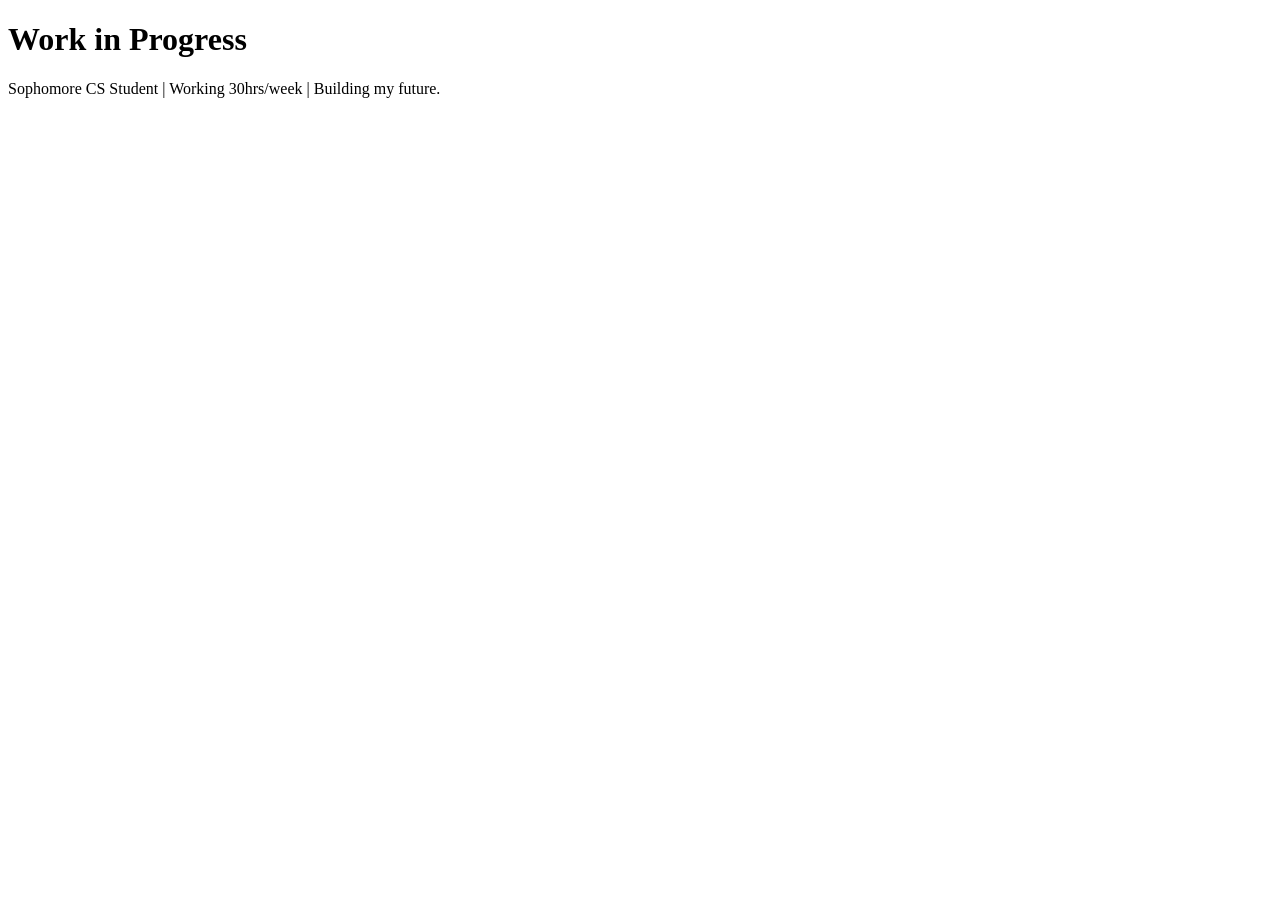
==== index.html @ 4c8b4e53 "Initial Setup" ====
<!DOCTYPE html>
<html lang="en">
<head>
    <meta charset="UTF-8">
    <meta name="viewport" content="width=device-width, initial-scale=1.0">
    <title>My Portfolio</title>
</head>
<body>
    <h1>Work in Progress</h1>
    <p>Sophomore CS Student | Working 30hrs/week | Building my future.</p>
</body>
</html>
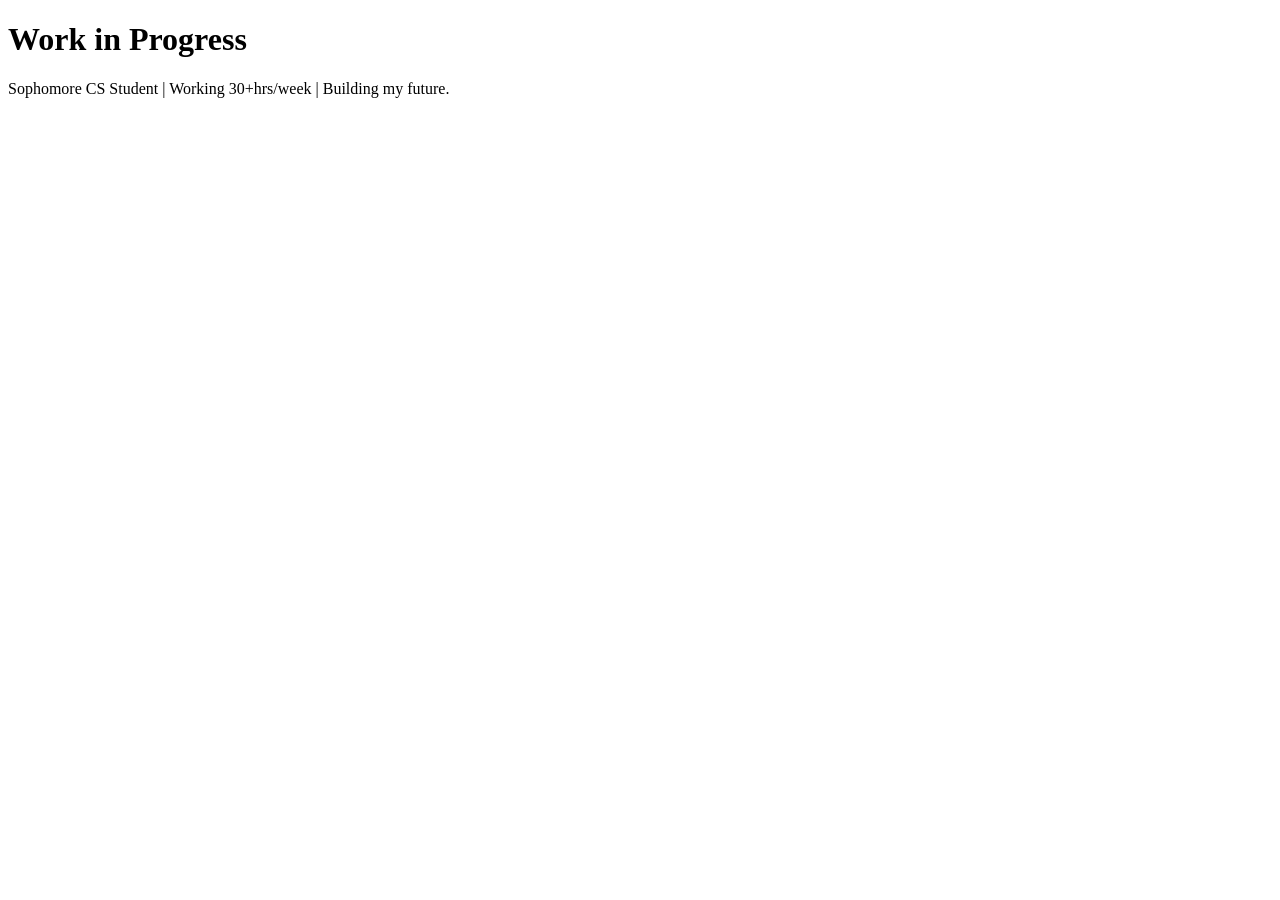
==== commit c4bfe49d: "Had to add the plus because well you know :)" ====
--- a/index.html
+++ b/index.html
@@ -7,6 +7,6 @@
 </head>
 <body>
     <h1>Work in Progress</h1>
-    <p>Sophomore CS Student | Working 30hrs/week | Building my future.</p>
+    <p>Sophomore CS Student | Working 30+hrs/week | Building my future.</p>
 </body>
 </html>
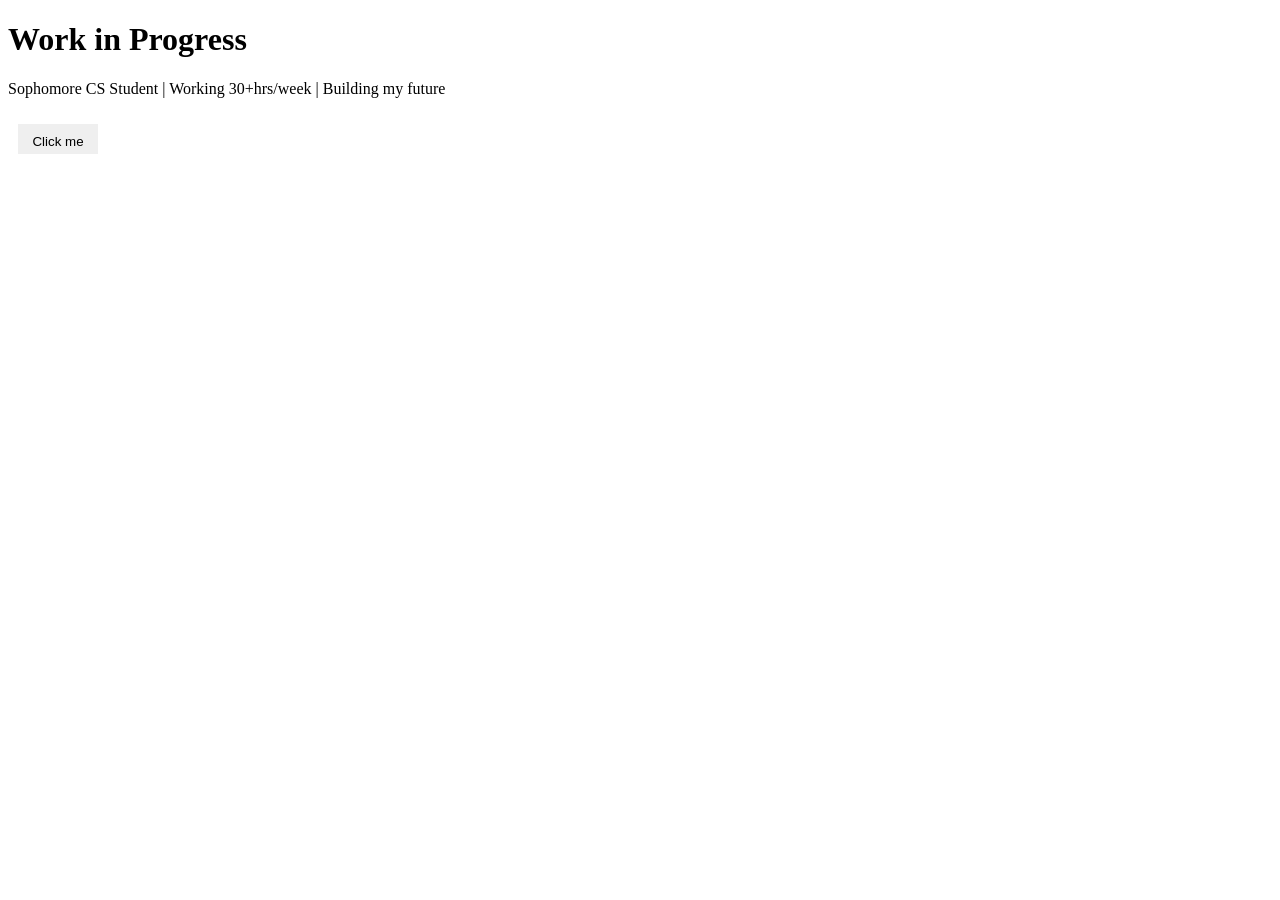
==== commit 86a2f817: "CSS with html changes included" ====
--- a/index.html
+++ b/index.html
@@ -4,9 +4,13 @@
     <meta charset="UTF-8">
     <meta name="viewport" content="width=device-width, initial-scale=1.0">
     <title>My Portfolio</title>
+    <link rel="stylesheet" href="styles.css">
 </head>
 <body>
     <h1>Work in Progress</h1>
-    <p>Sophomore CS Student | Working 30+hrs/week | Building my future.</p>
+    <p>Sophomore CS Student | Working 30+hrs/week | Building my future</p>
+    <div>
+        <button>Click me</button>
+    </div>
 </body>
 </html>
--- a/styles.css
+++ b/styles.css
@@ -0,0 +1,16 @@
+@import url('https://fonts.googleapis.com/css2?family=Roboto&display=swap');
+
+.test {
+    color: black;
+    background-color: aliceblue;
+    font-family: 'Roboto', sans-serif;
+    font-size: 48px;
+}
+
+button {
+    height: 30px;
+    width: 80px;
+    padding: 10px;
+    border: 4px black;
+    margin: 10px;
+}
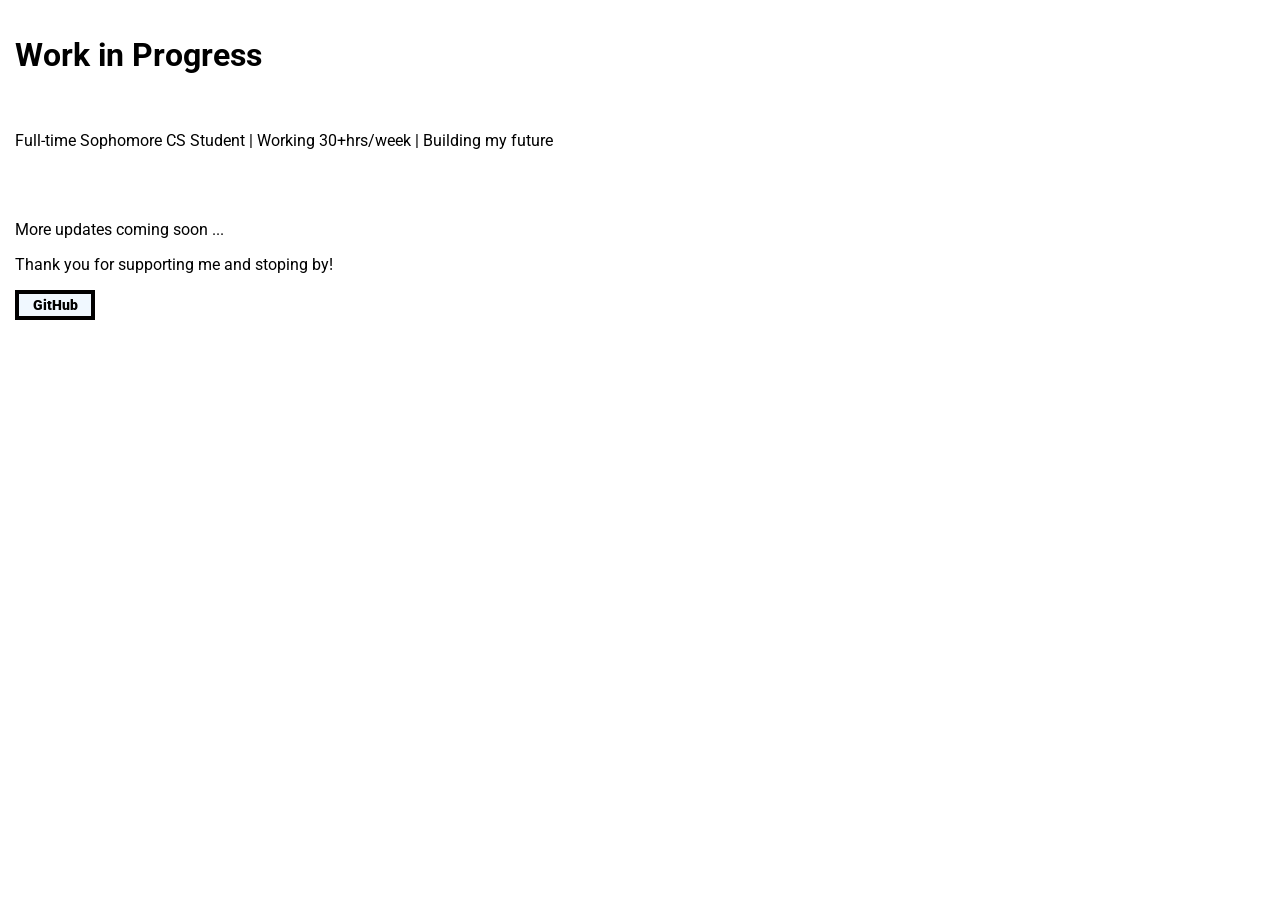
==== commit e522bdf9: "Formatted thing a little and added github button" ====
--- a/index.html
+++ b/index.html
@@ -3,14 +3,26 @@
 <head>
     <meta charset="UTF-8">
     <meta name="viewport" content="width=device-width, initial-scale=1.0">
-    <title>My Portfolio</title>
+    <title>My Website</title>
     <link rel="stylesheet" href="styles.css">
 </head>
 <body>
-    <h1>Work in Progress</h1>
-    <p>Sophomore CS Student | Working 30+hrs/week | Building my future</p>
     <div>
-        <button>Click me</button>
+        <h1>Work in Progress</h1>
+        <br>
+    </div>
+    <div>
+        <p>Full-time Sophomore CS Student | Working 30+hrs/week | Building my future</p>
+        <br>
+        <br>
+        <p>More updates coming soon ... </p>
+
+    </div>
+    <div>
+        <p>Thank you for supporting me and stoping by!</p>
+        <a href="https://github.com/Anthony-00101011" target="_blank">
+            <button>GitHub</button>
+        </a>
     </div>
 </body>
 </html>
--- a/styles.css
+++ b/styles.css
@@ -1,16 +1,25 @@
 @import url('https://fonts.googleapis.com/css2?family=Roboto&display=swap');
 
-.test {
+body{
+    height: 30px;
+    width: 100%;
+    padding: 5px;
+    border: 4px;
+    margin: 10px;
     color: black;
-    background-color: aliceblue;
     font-family: 'Roboto', sans-serif;
-    font-size: 48px;
+    font-size: 16px;
 }
 
 button {
     height: 30px;
     width: 80px;
-    padding: 10px;
-    border: 4px black;
-    margin: 10px;
+    padding: 3px;
+    border: 4px solid black;
+    margin: 0px;
+    color: black;
+    background-color: aliceblue;
+    font-family: 'Roboto', sans-serif;
+    font-size: 14px;
+    font-weight: 1000;
 }
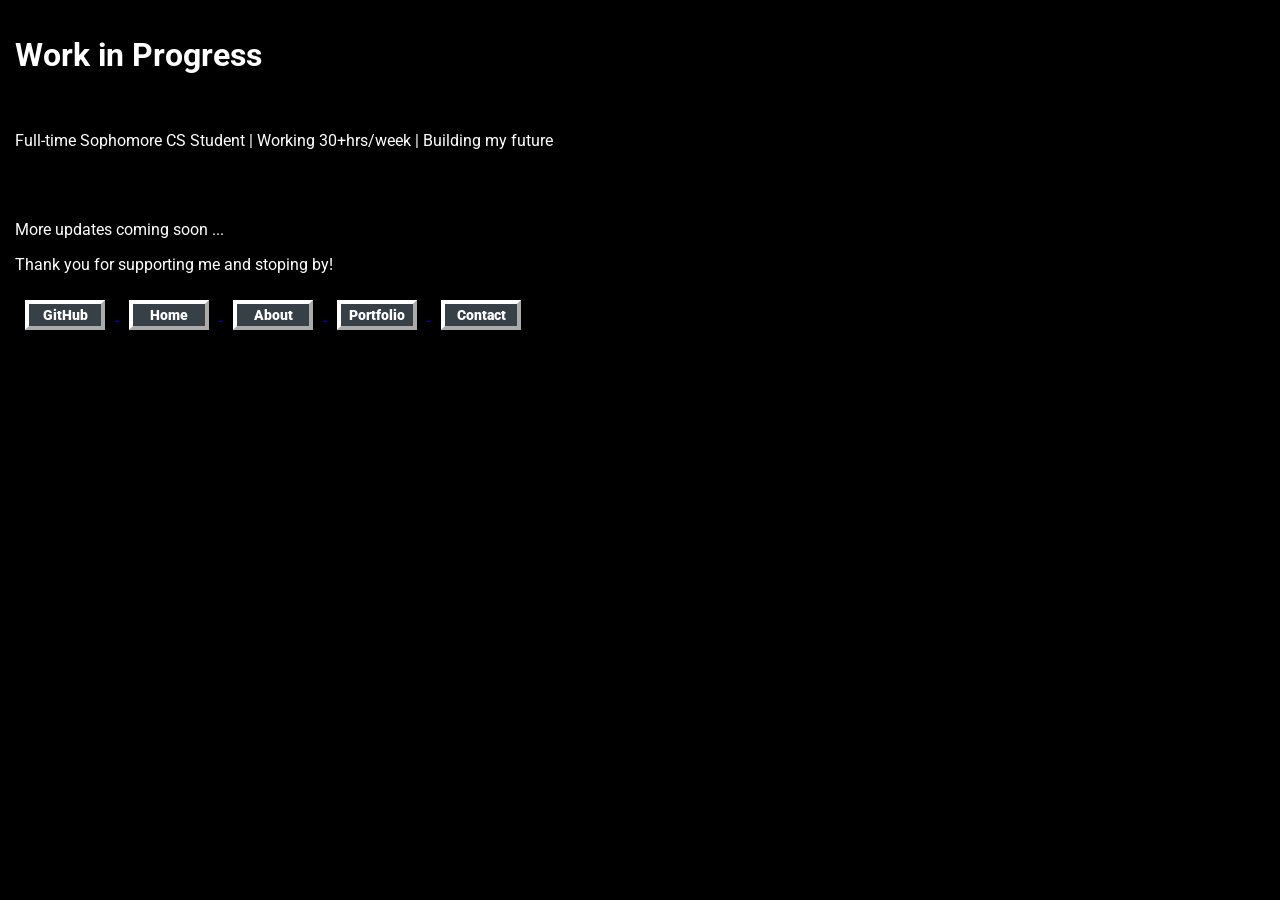
==== commit 75e1a4f2: "Connected Pages" ====
--- a/index.html
+++ b/index.html
@@ -1,11 +1,13 @@
 <!DOCTYPE html>
 <html lang="en">
+
 <head>
     <meta charset="UTF-8">
     <meta name="viewport" content="width=device-width, initial-scale=1.0">
     <title>My Website</title>
     <link rel="stylesheet" href="styles.css">
 </head>
+
 <body>
     <div>
         <h1>Work in Progress</h1>
@@ -23,6 +25,19 @@
         <a href="https://github.com/Anthony-00101011" target="_blank">
             <button>GitHub</button>
         </a>
+        <a href="./Pages/home.html" target="_self">
+            <button>Home</button>
+        </a>
+        <a href="./Pages/about.html" target="_self">
+            <button>About</button>
+        </a>
+        <a href="./Pages/portfolio.html" target="_self">
+            <button>Portfolio</button>
+        </a>
+        <a href="./Pages/contact.html" target="_self">
+            <button>Contact</button>
+        </a>
     </div>
 </body>
+
 </html>
--- a/styles.css
+++ b/styles.css
@@ -1,24 +1,25 @@
 @import url('https://fonts.googleapis.com/css2?family=Roboto&display=swap');
 
-body{
+body {
     height: 30px;
     width: 100%;
     padding: 5px;
     border: 4px;
     margin: 10px;
-    color: black;
+    color: white;
     font-family: 'Roboto', sans-serif;
     font-size: 16px;
+    background-color: black;
 }
 
 button {
     height: 30px;
     width: 80px;
     padding: 3px;
-    border: 4px solid black;
-    margin: 0px;
-    color: black;
-    background-color: aliceblue;
+    border: 4px outset white;
+    margin: 10px;
+    color: white;
+    background-color: rgb(56, 64, 71);
     font-family: 'Roboto', sans-serif;
     font-size: 14px;
     font-weight: 1000;
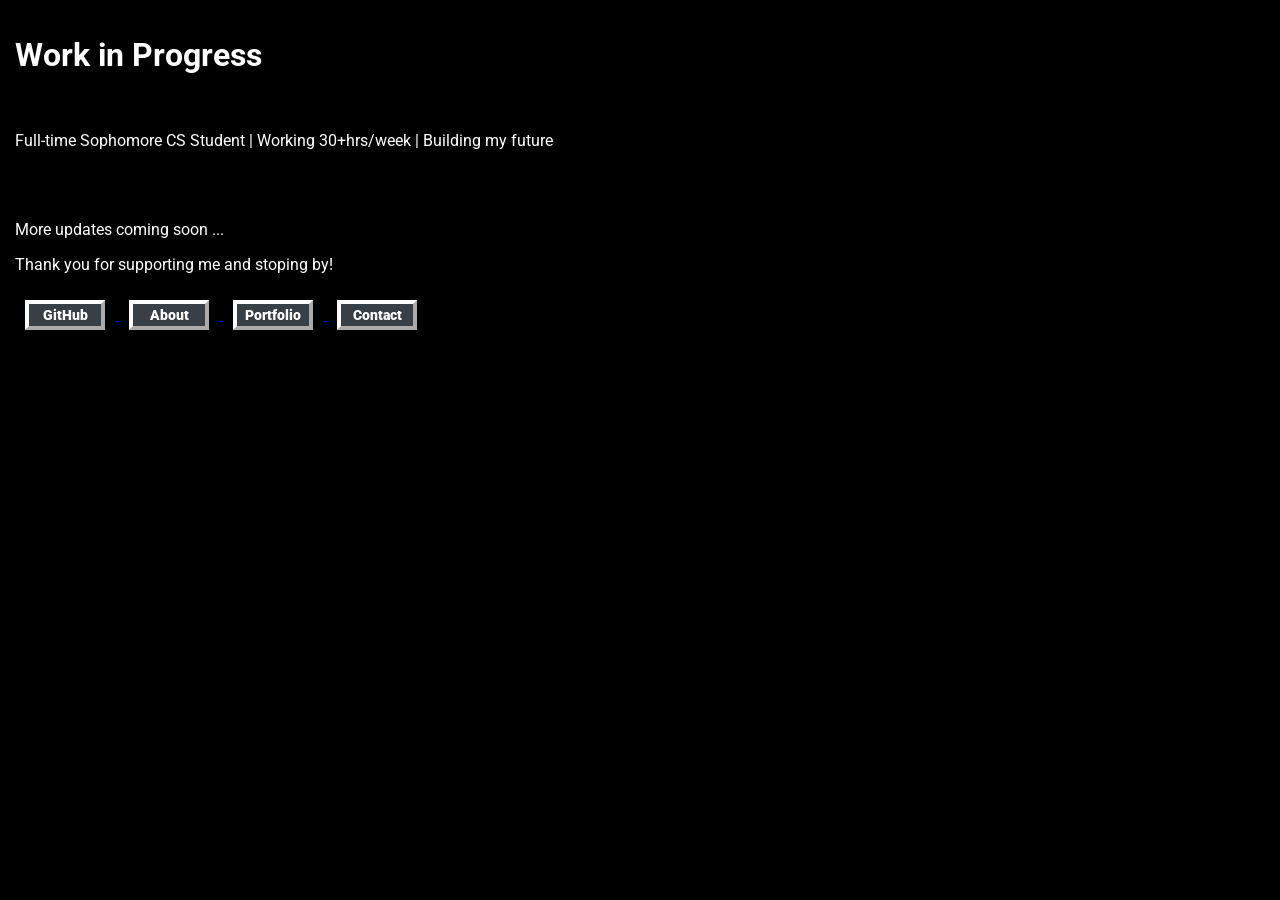
==== commit c429482f: "Sent to Home page insteand" ====
--- a/index.html
+++ b/index.html
@@ -3,6 +3,7 @@
 
 <head>
     <meta charset="UTF-8">
+    <meta http-equiv="refresh" content="0; url=./Pages/home.html">
     <meta name="viewport" content="width=device-width, initial-scale=1.0">
     <title>My Website</title>
     <link rel="stylesheet" href="styles.css">
@@ -10,32 +11,12 @@
 
 <body>
     <div>
-        <h1>Work in Progress</h1>
+        <h1>Please Click "Home" to be Redirected!</h1>
         <br>
     </div>
     <div>
-        <p>Full-time Sophomore CS Student | Working 30+hrs/week | Building my future</p>
-        <br>
-        <br>
-        <p>More updates coming soon ... </p>
-
-    </div>
-    <div>
-        <p>Thank you for supporting me and stoping by!</p>
-        <a href="https://github.com/Anthony-00101011" target="_blank">
-            <button>GitHub</button>
-        </a>
         <a href="./Pages/home.html" target="_self">
             <button>Home</button>
-        </a>
-        <a href="./Pages/about.html" target="_self">
-            <button>About</button>
-        </a>
-        <a href="./Pages/portfolio.html" target="_self">
-            <button>Portfolio</button>
-        </a>
-        <a href="./Pages/contact.html" target="_self">
-            <button>Contact</button>
         </a>
     </div>
 </body>
